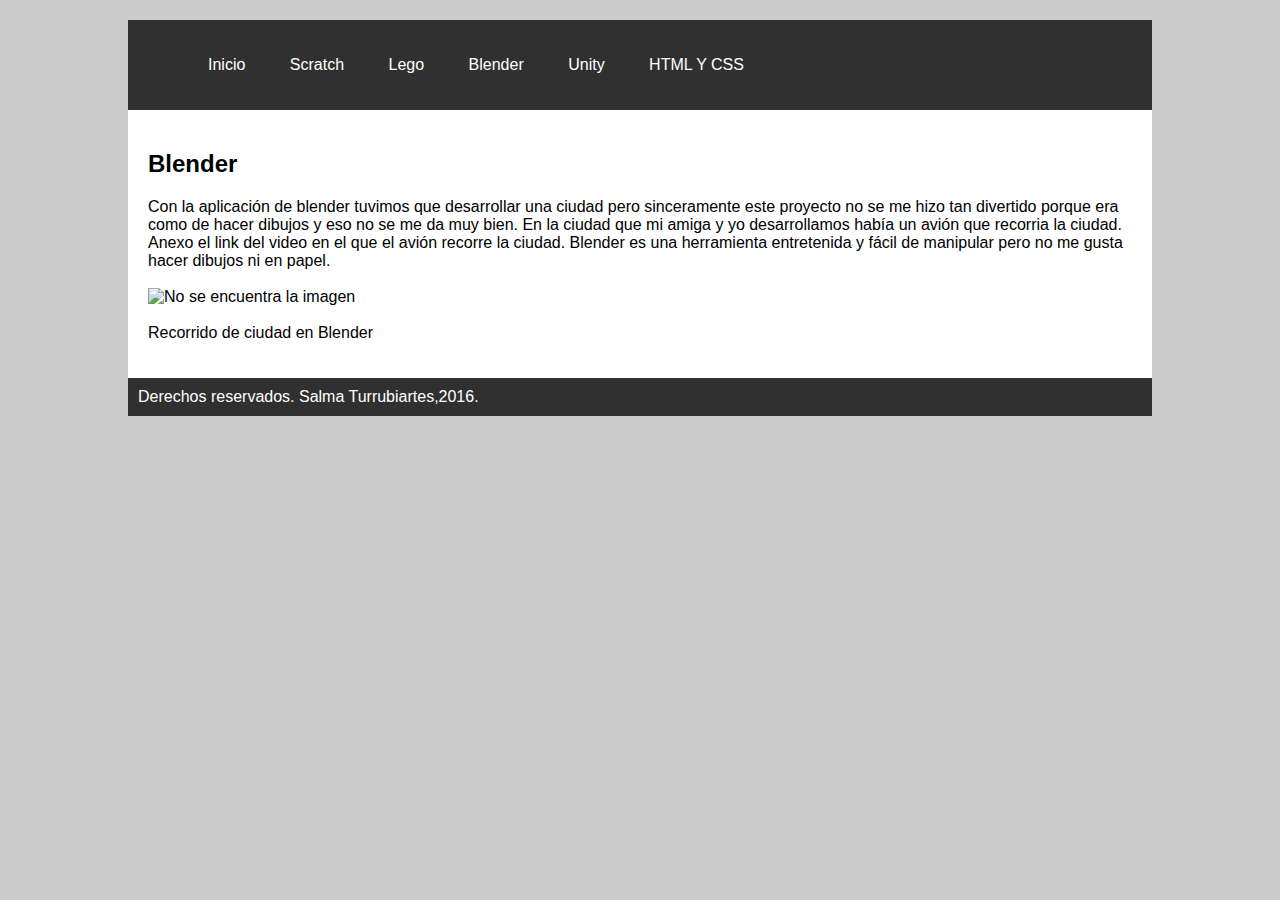
==== Blender.html @ 819903ae "Add files via upload" ====
<!DOCTYPE html>
<html lang="es">
<head>
	<title>Blender</title>	
	<meta charset="utf-8">
	<link rel="stylesheet" type="text/css" href="estilos.css">
</head>

<header>
	<ul>
		<li>
			<a href="index.html">Inicio</a>
			<a href="Scratch.html">Scratch</a>
			<a href="Lego.html">Lego</a>
			<a href="Blender.html">Blender</a>
			<a href="Unity.html">Unity</a>
			<a href="HTML.html">HTML Y CSS</a>
		</li>
	</ul>
</header>
<main>
	<h2>Blender</h2>
	<p>
		Con la aplicación de blender tuvimos que desarrollar una ciudad pero sinceramente este proyecto no se me hizo tan divertido porque era como de hacer dibujos y eso no se me da muy bien.
		En la ciudad que mi amiga y yo desarrollamos había un avión que recorria la ciudad.
		Anexo el link del video en el que el avión recorre la ciudad.
		Blender es una herramienta entretenida y fácil de manipular pero no me gusta hacer dibujos ni en papel.
		<br><br>
		<img height="200" width="600" src="blender.PNG" alt="No se encuentra la imagen" title="Logo de la aplicación Blender">

		<a href="https://www.youtube.com/watch?v=bprwyOFUbuU&feature=youtu.be" target="_blank"></a>

		<br><br>
        Recorrido de ciudad en Blender
	</p>
	

</main>
<footer>
	Derechos reservados. Salma Turrubiartes,2016.
</footer>
</body>
</html>
---- estilos.css ----
body{
	font-family:Arial;
	background:#ccc;
	width: 80%;
	margin:20px auto;

}
header{
	background: #303030;
	color: #fff;
	padding: 20px;
}
main{
	background: #fff;
	padding: 20px;

}
footer{
	background: #303030;
	color:#fff;
	padding: 10px;
}
/*Eliminar las viñetas del menu*/
header ul{
	list-style: none;
}
/*Eliminar el subrayado de los enlaces*/
header ul li a{
	color: #fff;
	text-decoration: none;
	padding: 20px;
}
header ul li a:hover{
	background: #ef8354;
}
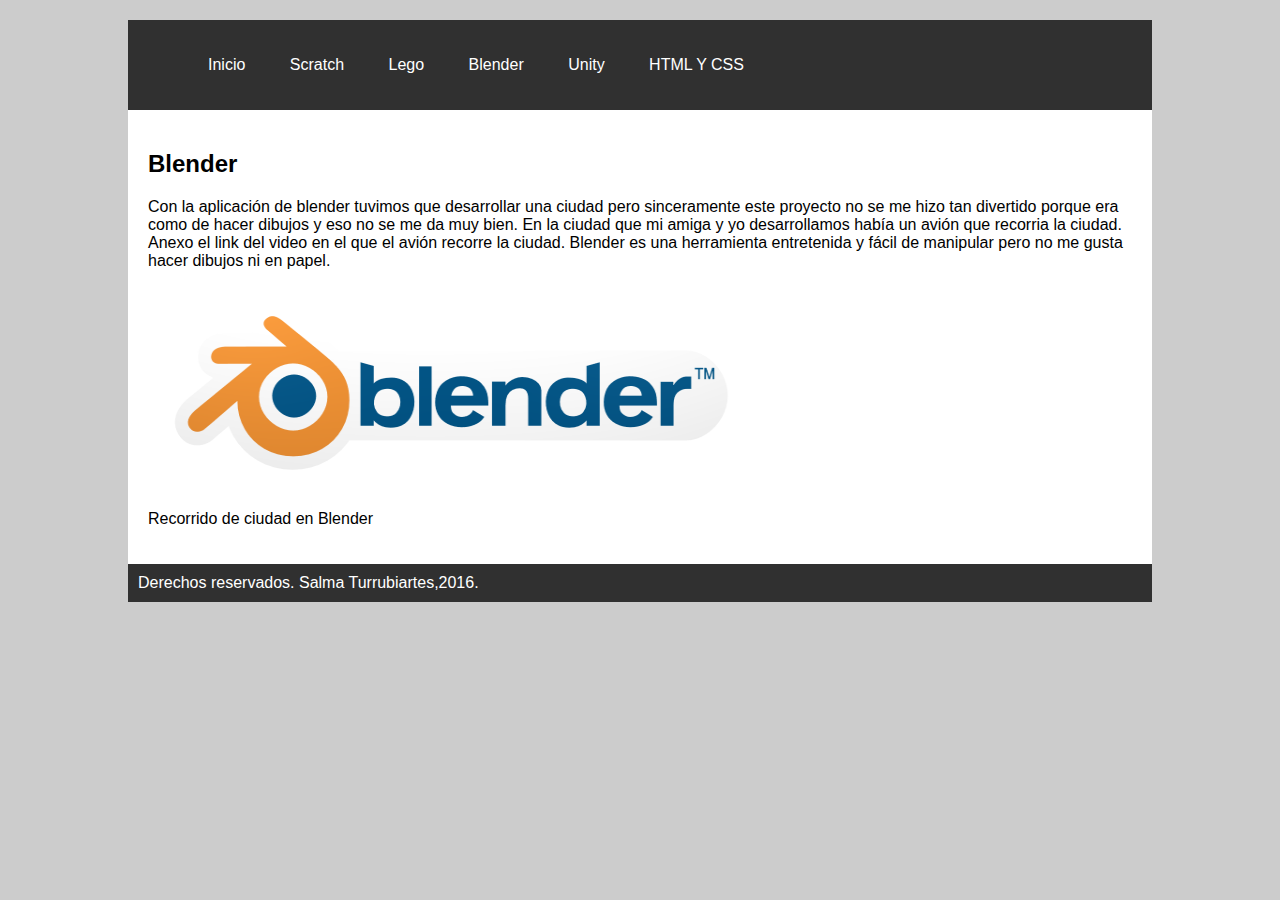
==== commit 3d7a3631: "Update Blender.html" ====
--- a/Blender.html
+++ b/Blender.html
@@ -26,7 +26,7 @@
 		Anexo el link del video en el que el avión recorre la ciudad.
 		Blender es una herramienta entretenida y fácil de manipular pero no me gusta hacer dibujos ni en papel.
 		<br><br>
-		<img height="200" width="600" src="blender.PNG" alt="No se encuentra la imagen" title="Logo de la aplicación Blender">
+		<img height="200" width="600" src="blender.png" alt="No se encuentra la imagen" title="Logo de la aplicación Blender">
 
 		<a href="https://www.youtube.com/watch?v=bprwyOFUbuU&feature=youtu.be" target="_blank"></a>
 
@@ -40,4 +40,4 @@
 	Derechos reservados. Salma Turrubiartes,2016.
 </footer>
 </body>
-</html>+</html>
--- a/estilos.css
+++ b/estilos.css
@@ -31,5 +31,5 @@
 	padding: 20px;
 }
 header ul li a:hover{
-	background: #ef8354;
+	background: #41D4C8;
 }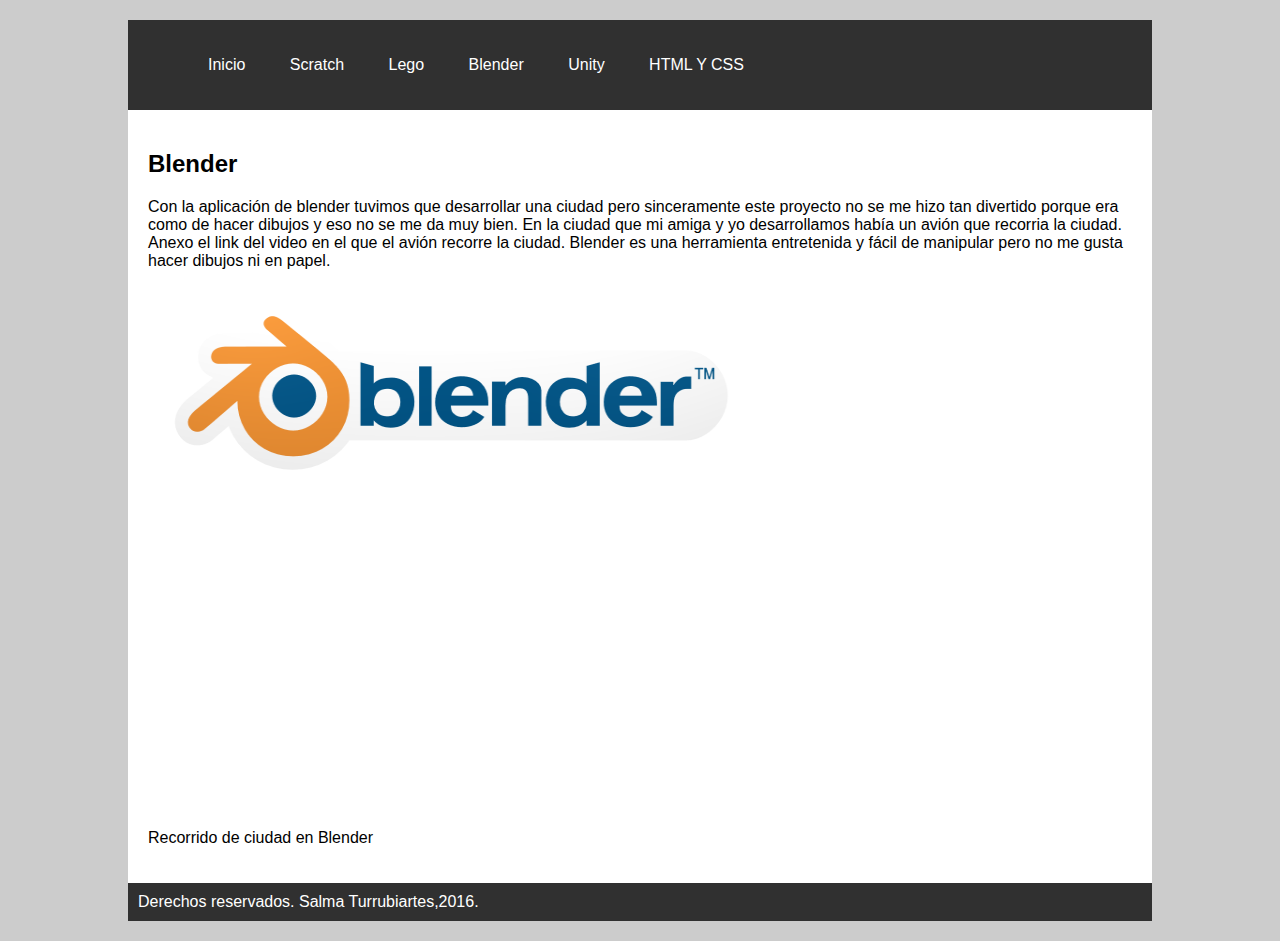
==== commit 82be4eab: "Update Blender.html" ====
--- a/Blender.html
+++ b/Blender.html
@@ -29,7 +29,7 @@
 		<img height="200" width="600" src="blender.png" alt="No se encuentra la imagen" title="Logo de la aplicación Blender">
 
 		<a href="https://www.youtube.com/watch?v=bprwyOFUbuU&feature=youtu.be" target="_blank"></a>
-
+			<iframe width="560" height="315" src="https://www.youtube.com/embed/bprwyOFUbuU" frameborder="0" allowfullscreen></iframe>
 		<br><br>
         Recorrido de ciudad en Blender
 	</p>
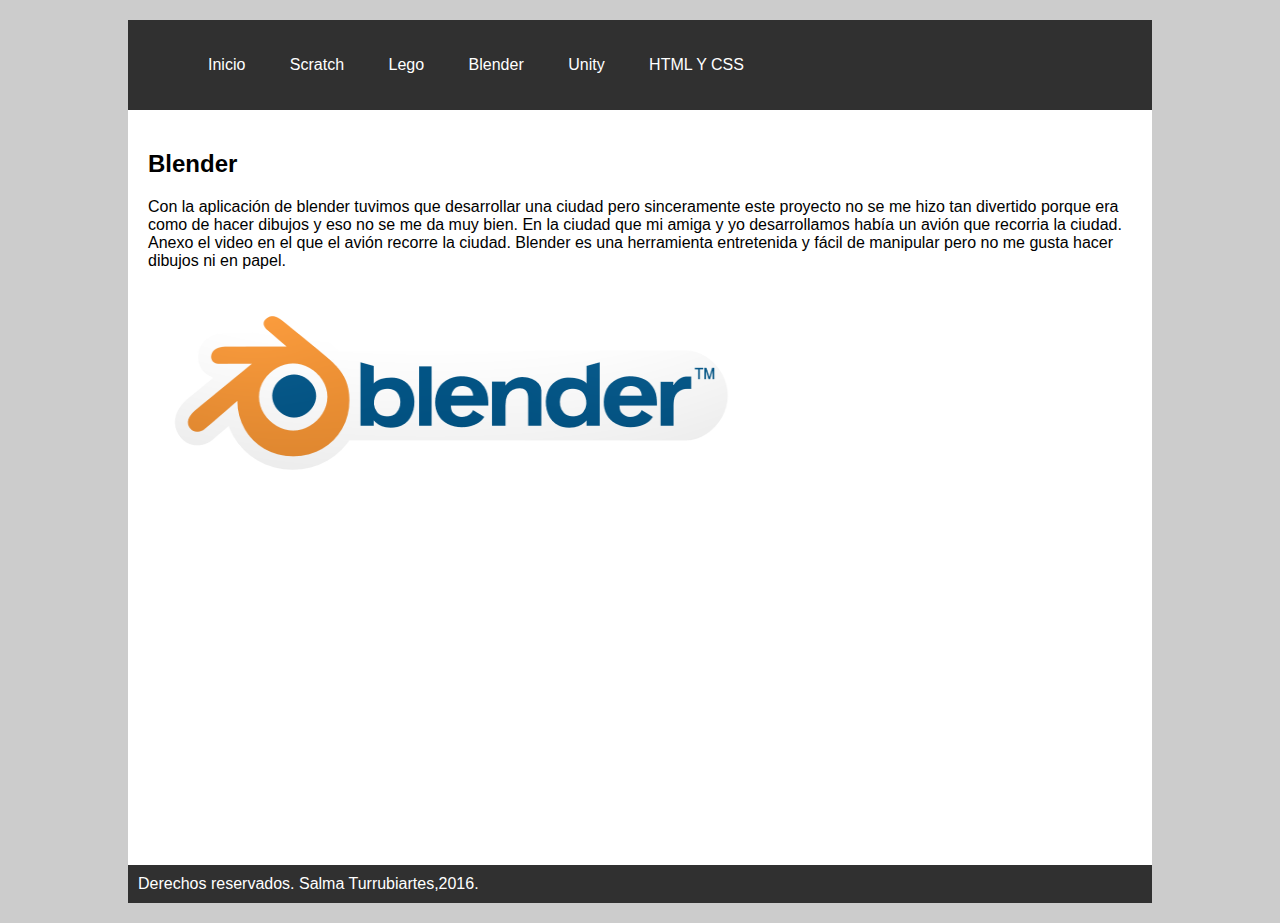
==== commit a79daa1e: "Update Blender.html" ====
--- a/Blender.html
+++ b/Blender.html
@@ -23,15 +23,15 @@
 	<p>
 		Con la aplicación de blender tuvimos que desarrollar una ciudad pero sinceramente este proyecto no se me hizo tan divertido porque era como de hacer dibujos y eso no se me da muy bien.
 		En la ciudad que mi amiga y yo desarrollamos había un avión que recorria la ciudad.
-		Anexo el link del video en el que el avión recorre la ciudad.
+		Anexo el video en el que el avión recorre la ciudad.
 		Blender es una herramienta entretenida y fácil de manipular pero no me gusta hacer dibujos ni en papel.
 		<br><br>
 		<img height="200" width="600" src="blender.png" alt="No se encuentra la imagen" title="Logo de la aplicación Blender">
 
-		<a href="https://www.youtube.com/watch?v=bprwyOFUbuU&feature=youtu.be" target="_blank"></a>
+		
 			<iframe width="560" height="315" src="https://www.youtube.com/embed/bprwyOFUbuU" frameborder="0" allowfullscreen></iframe>
 		<br><br>
-        Recorrido de ciudad en Blender
+        
 	</p>
 	
 
